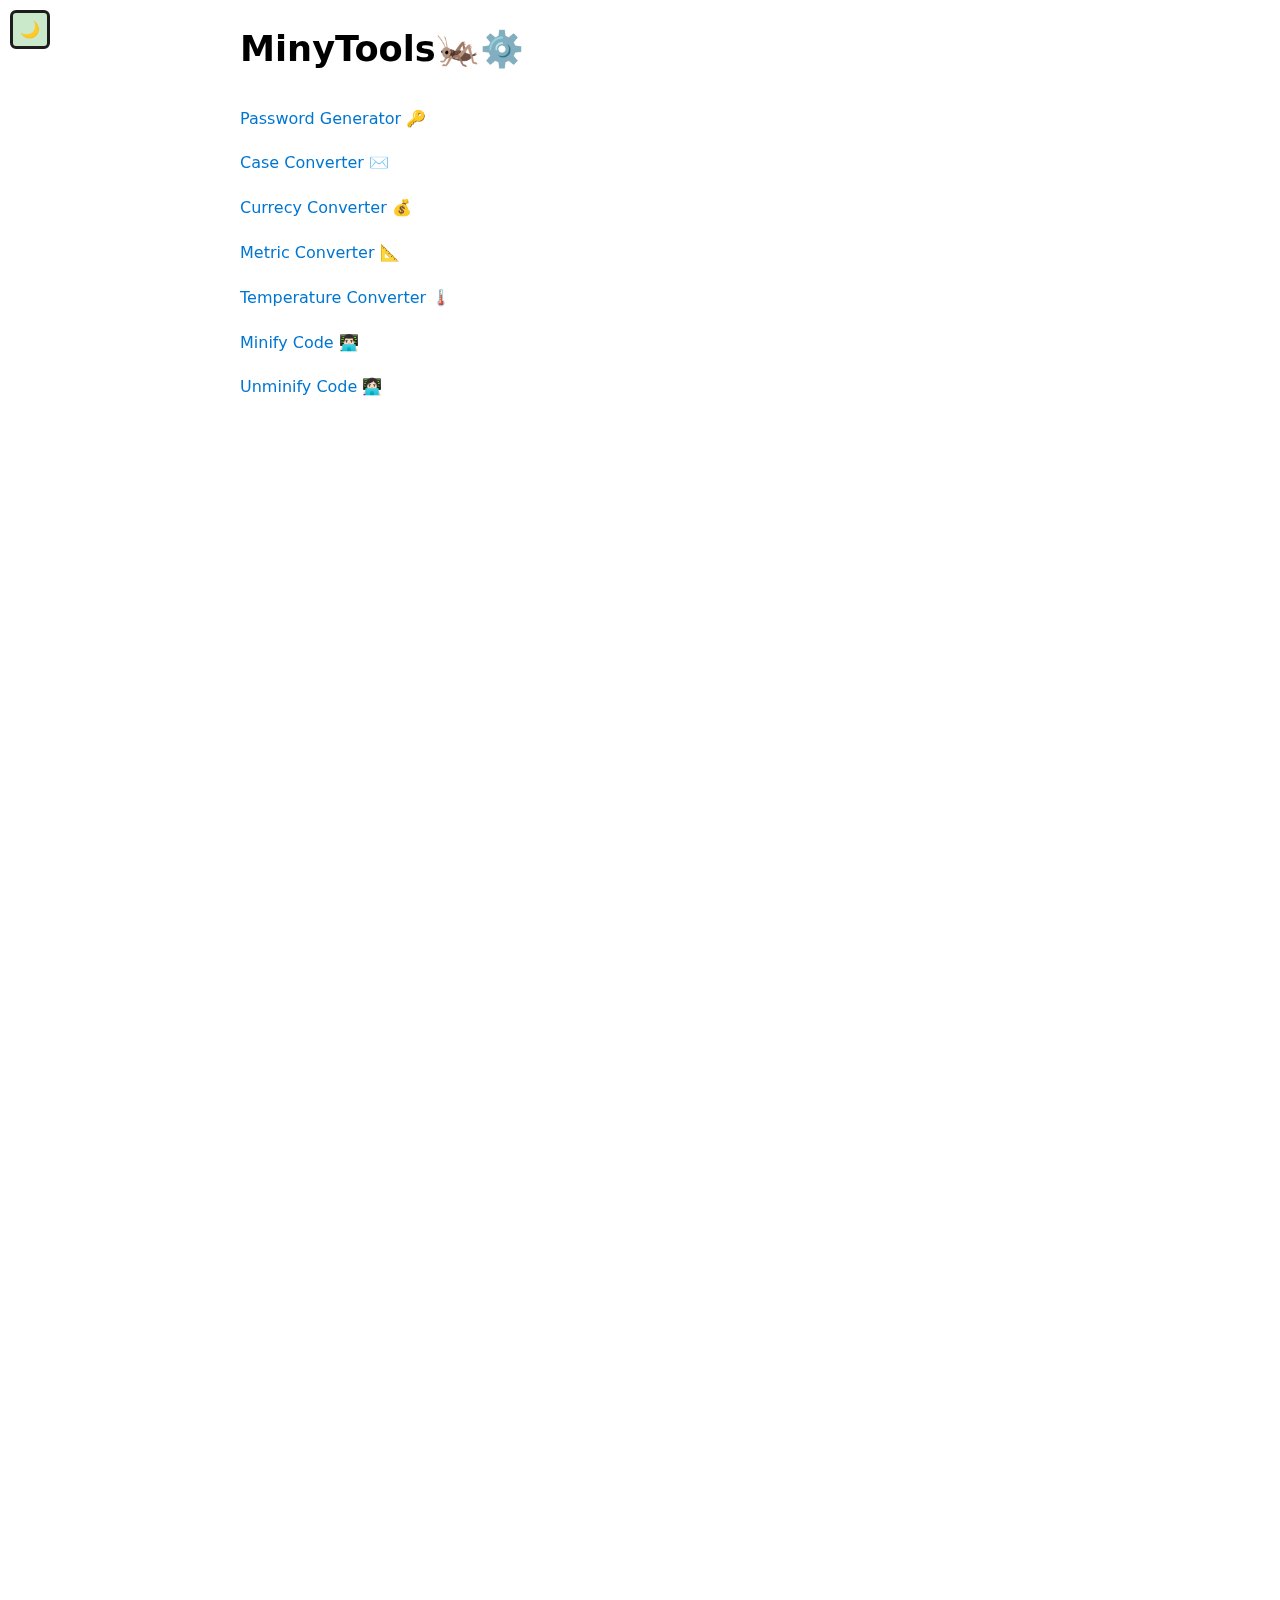
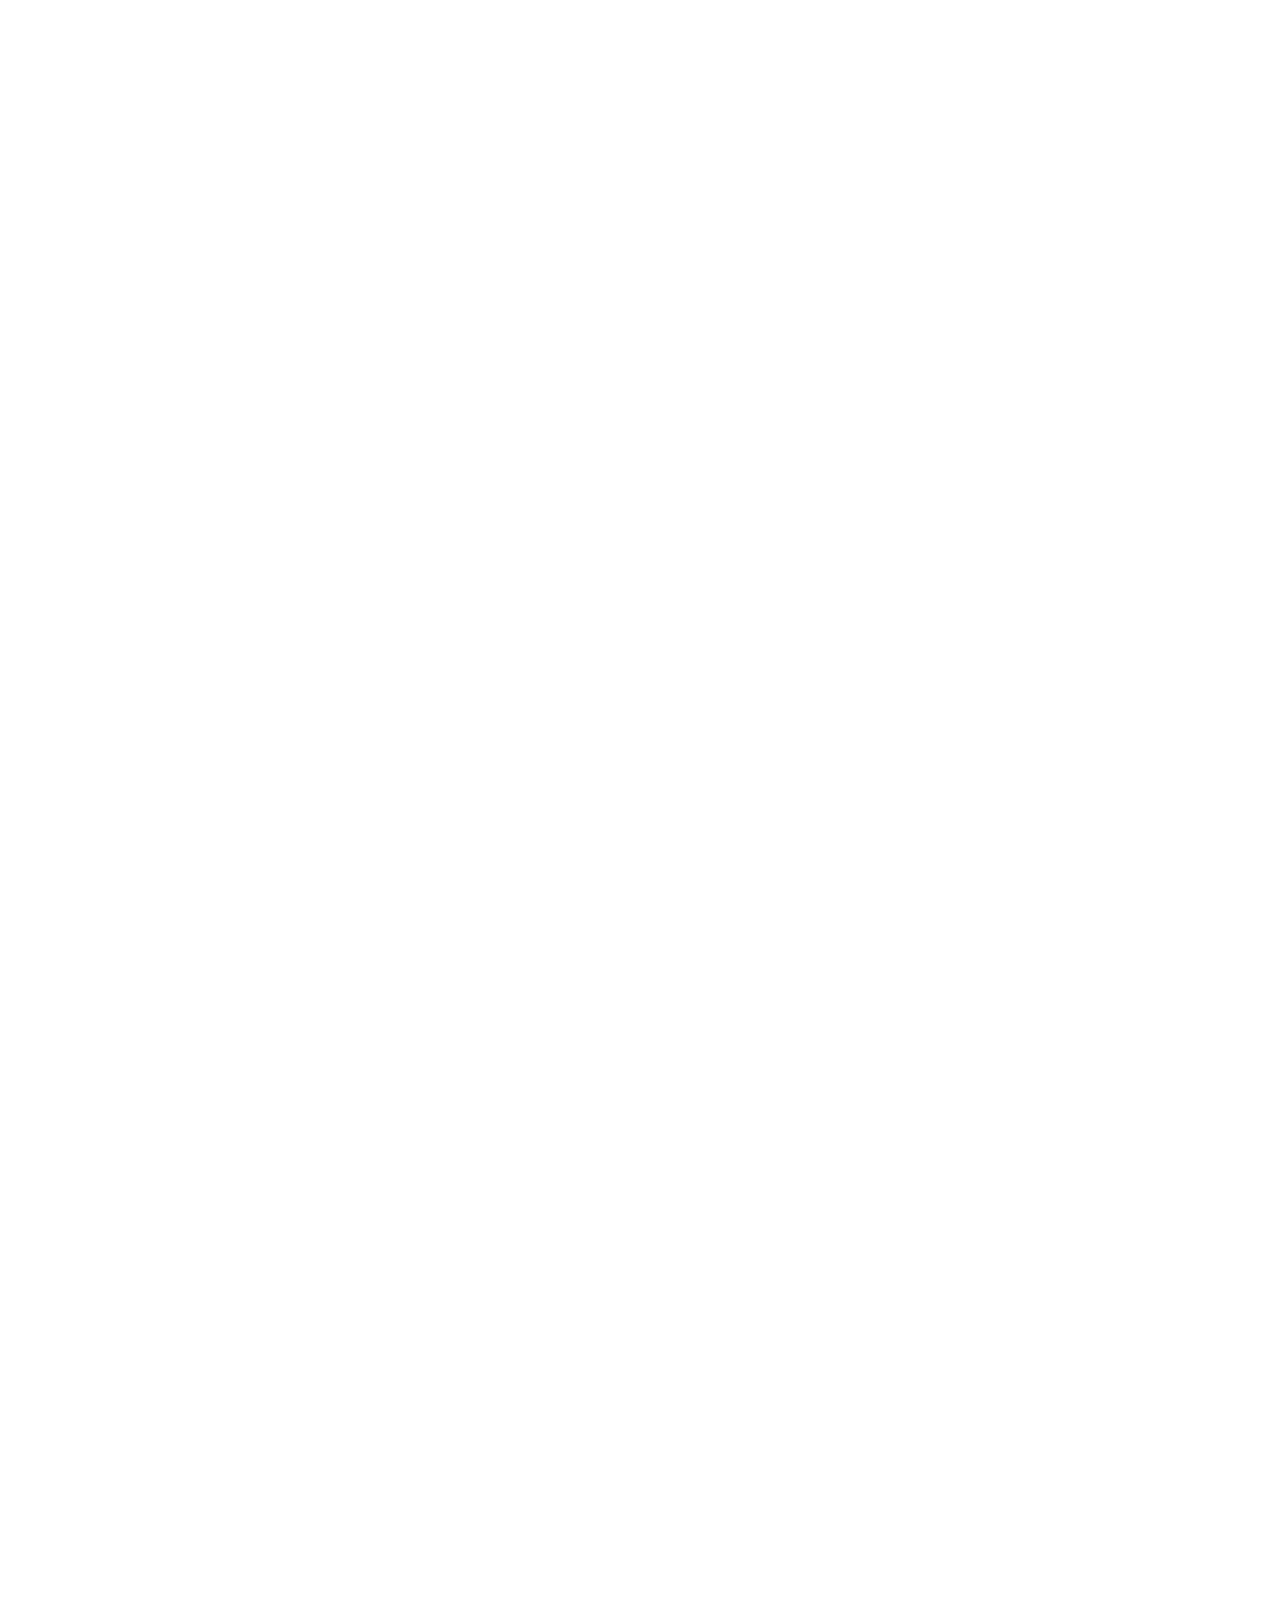
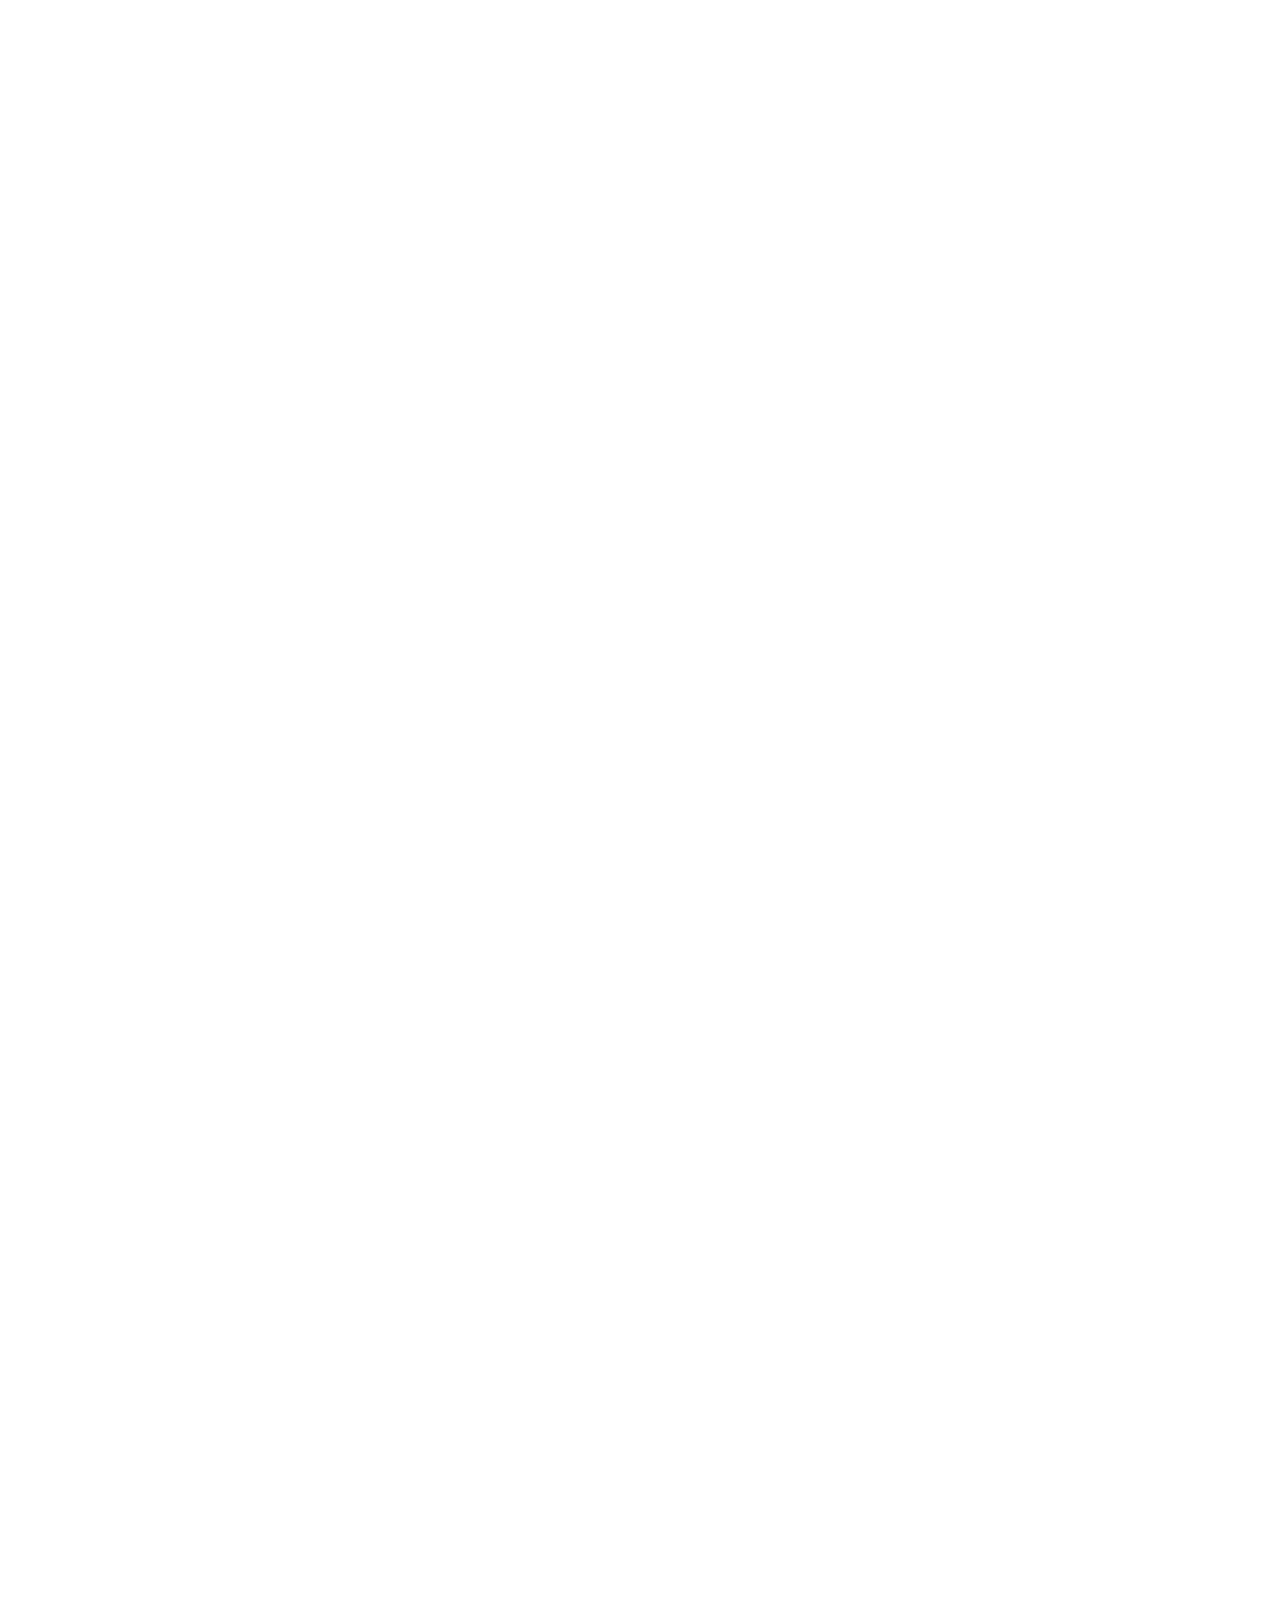
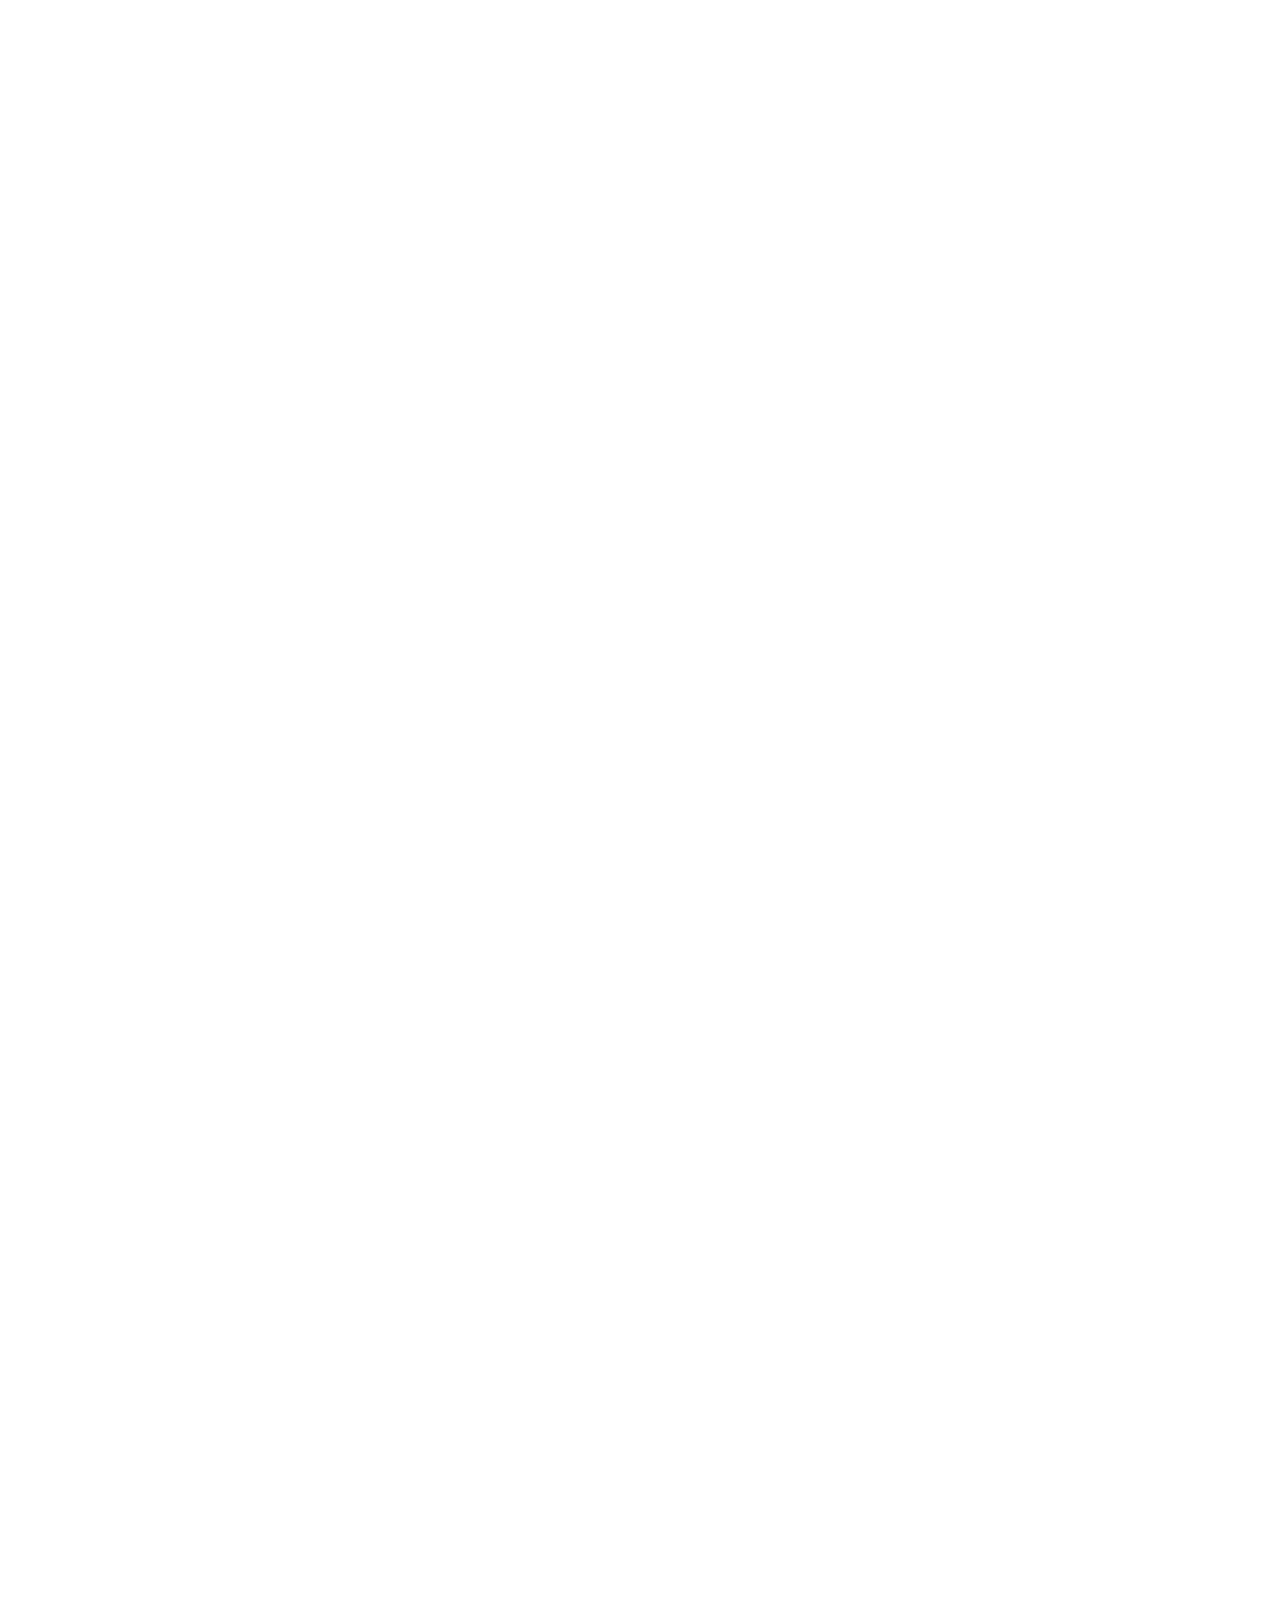
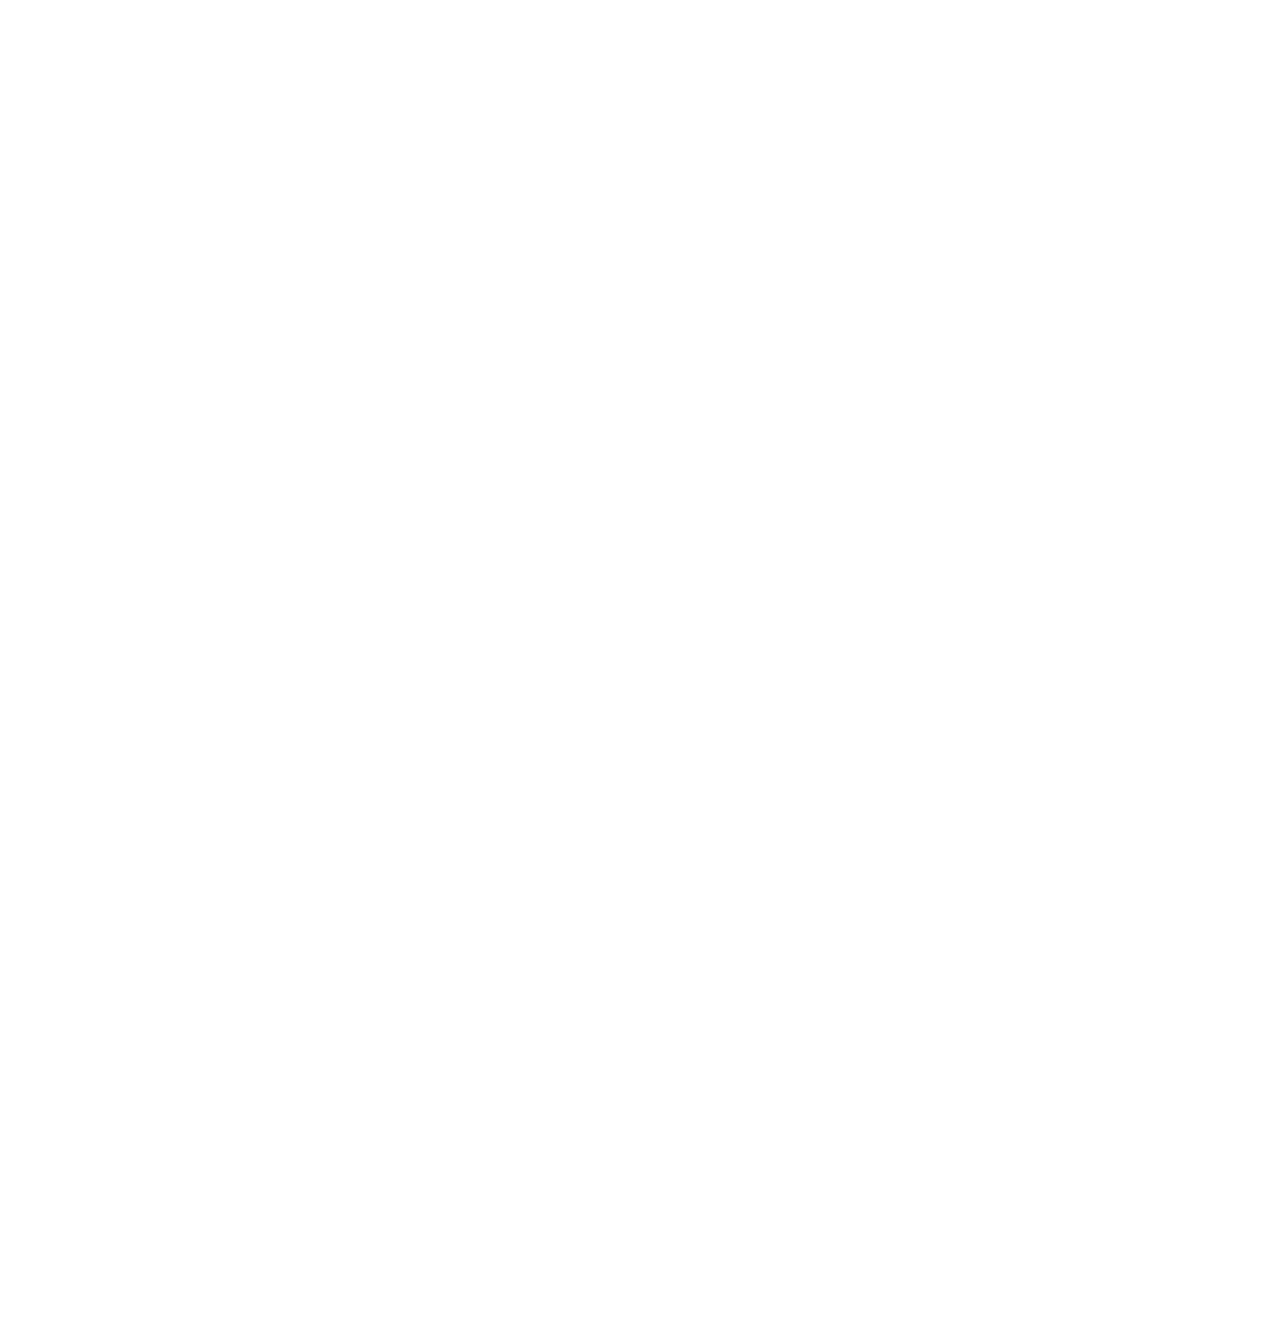
==== index.html @ 75e83760 "init_code" ====
<!DOCTYPE html>
<html lang="en">

<head>
    <meta charset="UTF-8">
    <meta http-equiv="X-UA-Compatible" content="IE=edge">
    <meta name="viewport" content="width=device-width, initial-scale=1.0">
    <link href="https://unpkg.com/aos@2.3.1/dist/aos.css" rel="stylesheet">
    <script src="https://unpkg.com/aos@2.3.1/dist/aos.js"></script>
    <link rel="stylesheet" href="css/style.css">
    <script src="js/script.js"></script>
    <script src="js/passwordGenerator.js"></script>
    <script src="js/caseConverter.js"></script>
    <script src="js/currencyConverter.js"></script>
    <script src="js/metricConverter.js"></script>
    <script src="js/temperatreConverter.js"></script>
    <script src="js/minify.js"></script>
    <script src="js/unminify.js"></script>
    <link id="theme-style" rel="stylesheet" href="css/waterLight.css">
    <link rel="icon" href="data:image/svg+xml,<svg xmlns=%22http://www.w3.org/2000/svg%22 viewBox=%220 0 100 100%22><text y=%22.9em%22 font-size=%2290%22>🦗</text></svg>">
    <title>MinyTools</title>
</head>

<body onload="initTheme()">
    <script>AOS.init();</script>
    
    <button class="theme-button" onclick="changeTheme()" id="theme-toggle">🌙</button>
    <div data-aos="fade-right">
        <h1 id="summary">MinyTools🦗⚙️</h1></br>
        <a href="#password-generator">Password Generator 🔑</a></br></br>
        <a href="#case-converter">Case Converter ✉️</a></br></br>
        <a href="#currency-converter">Currecy Converter  💰</a></br></br>
        <a href="#metric-converter">Metric Converter 📐</a></br></br>
        <a href="#temperature-converter">Temperature Converter 🌡️</a></br></br>
        <a href="#minify-code">Minify Code 👨🏻‍💻</a></br></br>
        <a href="#unminify-code">Unminify Code 👩🏻‍💻</a></br></br>   
    </div>

    <!-- PASSWORD GENERATOR  -->
    <div data-aos="fade-left">
        <h1 id="password-generator">Password Generator 🔑</h1>
        <br>
        <label for="password-length">Password Length</label>
        <input type="number" id="password-length" name="password-length" min="1" max="50" value="8"><br>
        <input checked type="checkbox" name="uppercase" id="uppercase"><label for="uppercase">Uppercase</label></br></br>
        <input checked type="checkbox" name="numbers" id="numbers"><label for="numbers">Numbers</label></br></br>
        <input checked type="checkbox" name="symbols" id="symbols"><label for="symbols">Symbols</label></br></br>
        <button onload="generatePassword()" onclick="generatePassword()">Generate</button><br><br>
        <input disabled type="text" id="password" value="">
        <button id="copy-password" onclick="copyPassword()">Copy to clipboard</button>
        <br>
        <a class="back-to-top" href="#summary">Back to top ⬆</a>
    </div>



    <div data-aos="fade-right">
        <h1 id="case-converter">Case Converter  ✉️</h1>
        </br>
        <form> 
            <textarea id="input" rows="10" cols="50"></textarea><br><br>
            <button onclick="sentenceCase()">Sentence case</button>
            <button onclick="lowerCase()">lower case</button>
            <button onclick="upperCase()">UPPER CASE</button>
            <button onclick="capitalizedCase()">Capitalized Case</button>
            <button onclick="alternatingCase()">aLtErNaTiNg cAsE</button>
            <button onclick="titleCase()">Title Case</button>
            <button onclick="inverseCase()">InVeRsE CaSe</button><br><br>
            <textarea id="output" rows="10" cols="50"></textarea>
            <button onclick="downloadText()">Download Text</button>
            <button id="caseConverterCopy" onclick="copyToClipboard()">Copy to Clipboard</button>
            <button onclick="clearText()">Clear</button>
        </form>
        </br>
        <a class="back-to-top" href="#summary">Back to top ⬆</a>
    </div>

    <div data-aos="fade-left">
        <h1 id="currency-converter">Currecy Converter 💰</h1>
        </br>
        <form> 
            <label for="currency-1">From:</label>
            <select id="currency-1">
                <option value="USD">Dólar Americano (USD)</option>
                <option value="EUR">Euro (EUR)</option>
                <option value="GBP">Libra Esterlina (GBP)</option>
                <option value="JPY">Iene Japonês (JPY)</option>
            </select><br><br>

            <label for="currency-2">To:</label>
            <select id="currency-2">
                <option value="USD">Dólar Americano (USD)</option>
                <option value="EUR">Euro (EUR)</option>
                <option value="GBP">Libra Esterlina (GBP)</option>
                <option value="JPY">Iene Japonês (JPY)</option>
            </select><br><br>

            <label for="amount">Quantity:</label>
            <input type="number" id="amount" value="1">

            <button onclick="convertCurrency()">Converter</button><br><br>
            <br>
            <label for="result">Result:</label>
            <br>
            <input disabled id="result"></input>
        </form>
        </br>
        <a class="back-to-top" href="#summary">Back to top ⬆</a>
    </div>
    
    <div data-aos="fade-right">
        <h1 id="metric-converter">Metric Converter</h1>
        </br>
        <form> 
            <textarea name="about" id="about" placeholder="Write here..."></textarea>
            <input type="submit" value="Generate"> 
        </form>
        </br>
        <a class="back-to-top" href="#summary">Back to top ⬆</a>
    
    </div>



    <!-- TEMPERATURE CONVERTER -->
    <div data-aos="fade-left">
        <h1 id="temperature-converter">Temperature Converter 🌡️</h1>
        <form>
            <br>
            <input type="number" id="temperatureInput" placeholder="Enter temperature"><br>
            <label>From: </label>
            <select id="scaleInput">
                <option value="celsius">Celsius</option>
                <option value="fahrenheit">Fahrenheit</option>
                <option value="kelvin">Kelvin</option>
                <option value="reaumur">Reaumur</option>
                <option value="rankine">Rankine</option>
            </select><br>
            <label>To: </label>
            <select id="scaleOutput">
                <option value="celsius">Celsius</option>
                <option value="fahrenheit">Fahrenheit</option>
                <option value="kelvin">Kelvin</option>
                <option value="reaumur">Reaumur</option>
                <option value="rankine">Rankine</option>
            </select><br>
            <label>Decimal places: </label>
            <select id="decimalPlaces">
                <option value="2" selected>2</option>
                <option value="3">3</option>
                <option value="4">4</option>
                <option value="5">5</option>
            </select>
            <br><br>
            <button onclick="temperatureConvert()">Convert</button><br><br>
            <label>Output temperature: </label>
            <input type="number" id="temperatureOutput" readonly><br><br>
        </form>
        <a class="back-to-top" href="#summary">Back to top ⬆</a>
    </div>

    <div data-aos="fade-right">
        <h1 id="minify-code">Minify code</h1>
        </br>
        <form> 
            <textarea name="about" id="about" placeholder="Write here..."></textarea>
            <input type="submit" value="Generate"> 
        </form>
        </br>
        <a class="back-to-top" href="#summary">Back to top ⬆</a>
    </div>

    <div data-aos="fade-left">
        <h1 id="unminify-code">Unminify code</h1>
        </br>
        <form> 
            <textarea name="about" id="about" placeholder="Write here..."></textarea>
            <input type="submit" value="Generate"> 
        </form>
        </br>
        <a class="back-to-top" href="#summary">Back to top ⬆</a>
    </div>

    <footer data-aos="fade-up">
        <h3>All rights reserved to <b><i> <a class="back-to-top" href="https://mikaiodev.com">mikaiodev.com</a> </i></b></h3>
        <a href="mailto:mikaiodev@gmail.com">Email</a><br><br>
        <a href="https://github.com/Mika-IO">🐱 Github</a><br><br>
        <a href="https://www.linkedin.com/in/mikaiofaria/">👔 Linkedin</a><br><br>
    </footer>
   
</body>

</html>
---- css/style.css ----
div {
    height: 100vh;
    width: 80vh;
}

.theme-button{
    border-width:3px;
    background-color:#cae8ca;
    border-style:solid;
    position:fixed;
    padding:7px;
    top: 10px;
    left: 10px;
    cursor: pointer;
}

.back-to-top:not(:first-child){
    position:fixed;
    padding:7px;
    bottom: 10px;
    right: 10px;
    cursor: pointer;
}
---- css/waterLight.css ----
/**
 * Forced light theme version
 */

 :root {
    --background-body: #fff;
    --background: #efefef;
    --background-alt: #f7f7f7;
    --selection: #9e9e9e;
    --text-main: #363636;
    --text-bright: #000;
    --text-muted: #70777f;
    --links: #0076d1;
    --focus: #0096bfab;
    --border: #dbdbdb;
    --code: #000;
    --animation-duration: 0.1s;
    --button-base: #d0cfcf;
    --button-hover: #9b9b9b;
    --scrollbar-thumb: rgb(170, 170, 170);
    --scrollbar-thumb-hover: var(--button-hover);
    --form-placeholder: #949494;
    --form-text: #1d1d1d;
    --variable: #39a33c;
    --highlight: #ff0;
    --select-arrow: url("data:image/svg+xml;charset=utf-8,%3C?xml version='1.0' encoding='utf-8'?%3E %3Csvg version='1.1' xmlns='http://www.w3.org/2000/svg' xmlns:xlink='http://www.w3.org/1999/xlink' height='62.5' width='116.9' fill='%23161f27'%3E %3Cpath d='M115.3,1.6 C113.7,0 111.1,0 109.5,1.6 L58.5,52.7 L7.4,1.6 C5.8,0 3.2,0 1.6,1.6 C0,3.2 0,5.8 1.6,7.4 L55.5,61.3 C56.3,62.1 57.3,62.5 58.4,62.5 C59.4,62.5 60.5,62.1 61.3,61.3 L115.2,7.4 C116.9,5.8 116.9,3.2 115.3,1.6Z'/%3E %3C/svg%3E");
  }
  
  html {
    scrollbar-color: rgb(170, 170, 170) #fff;
    scrollbar-color: var(--scrollbar-thumb) var(--background-body);
    scrollbar-width: thin;
  }
  
  body {
    font-family: system-ui, -apple-system, BlinkMacSystemFont, 'Segoe UI', 'Roboto', 'Oxygen', 'Ubuntu', 'Cantarell', 'Fira Sans', 'Droid Sans', 'Helvetica Neue', 'Segoe UI Emoji', 'Apple Color Emoji', 'Noto Color Emoji', sans-serif;
    line-height: 1.4;
    max-width: 800px;
    margin: 20px auto;
    padding: 0 10px;
    word-wrap: break-word;
    color: #363636;
    color: var(--text-main);
    background: #fff;
    background: var(--background-body);
    text-rendering: optimizeLegibility;
  }
  
  button {
    transition:
      background-color 0.1s linear,
      border-color 0.1s linear,
      color 0.1s linear,
      box-shadow 0.1s linear,
      transform 0.1s ease;
    transition:
      background-color var(--animation-duration) linear,
      border-color var(--animation-duration) linear,
      color var(--animation-duration) linear,
      box-shadow var(--animation-duration) linear,
      transform var(--animation-duration) ease;
  }
  
  input {
    transition:
      background-color 0.1s linear,
      border-color 0.1s linear,
      color 0.1s linear,
      box-shadow 0.1s linear,
      transform 0.1s ease;
    transition:
      background-color var(--animation-duration) linear,
      border-color var(--animation-duration) linear,
      color var(--animation-duration) linear,
      box-shadow var(--animation-duration) linear,
      transform var(--animation-duration) ease;
  }
  
  textarea {
    transition:
      background-color 0.1s linear,
      border-color 0.1s linear,
      color 0.1s linear,
      box-shadow 0.1s linear,
      transform 0.1s ease;
    transition:
      background-color var(--animation-duration) linear,
      border-color var(--animation-duration) linear,
      color var(--animation-duration) linear,
      box-shadow var(--animation-duration) linear,
      transform var(--animation-duration) ease;
  }
  
  h1 {
    font-size: 2.2em;
    margin-top: 0;
  }
  
  h1,
  h2,
  h3,
  h4,
  h5,
  h6 {
    margin-bottom: 12px;
    margin-top: 24px;
  }
  
  h1 {
    color: #000;
    color: var(--text-bright);
  }
  
  h2 {
    color: #000;
    color: var(--text-bright);
  }
  
  h3 {
    color: #000;
    color: var(--text-bright);
  }
  
  h4 {
    color: #000;
    color: var(--text-bright);
  }
  
  h5 {
    color: #000;
    color: var(--text-bright);
  }
  
  h6 {
    color: #000;
    color: var(--text-bright);
  }
  
  strong {
    color: #000;
    color: var(--text-bright);
  }
  
  h1,
  h2,
  h3,
  h4,
  h5,
  h6,
  b,
  strong,
  th {
    font-weight: 600;
  }
  
  q::before {
    content: none;
  }
  
  q::after {
    content: none;
  }
  
  blockquote {
    border-left: 4px solid #0096bfab;
    border-left: 4px solid var(--focus);
    margin: 1.5em 0;
    padding: 0.5em 1em;
    font-style: italic;
  }
  
  q {
    border-left: 4px solid #0096bfab;
    border-left: 4px solid var(--focus);
    margin: 1.5em 0;
    padding: 0.5em 1em;
    font-style: italic;
  }
  
  blockquote > footer {
    font-style: normal;
    border: 0;
  }
  
  blockquote cite {
    font-style: normal;
  }
  
  address {
    font-style: normal;
  }
  
  a[href^='mailto\:']::before {
    content: '📧 ';
  }
  
  a[href^='tel\:']::before {
    content: '📞 ';
  }
  
  a[href^='sms\:']::before {
    content: '💬 ';
  }
  
  mark {
    background-color: #ff0;
    background-color: var(--highlight);
    border-radius: 2px;
    padding: 0 2px 0 2px;
    color: #000;
  }
  
  a > code,
  a > strong {
    color: inherit;
  }
  
  button,
  select,
  input[type='submit'],
  input[type='reset'],
  input[type='button'],
  input[type='checkbox'],
  input[type='range'],
  input[type='radio'] {
    cursor: pointer;
  }
  
  input,
  select {
    display: block;
  }
  
  [type='checkbox'],
  [type='radio'] {
    display: initial;
  }
  
  input {
    color: #1d1d1d;
    color: var(--form-text);
    background-color: #efefef;
    background-color: var(--background);
    font-family: inherit;
    font-size: inherit;
    margin-right: 6px;
    margin-bottom: 6px;
    padding: 10px;
    border: none;
    border-radius: 6px;
    outline: none;
  }
  
  button {
    color: #1d1d1d;
    color: var(--form-text);
    background-color: #efefef;
    background-color: var(--background);
    font-family: inherit;
    font-size: inherit;
    margin-right: 6px;
    margin-bottom: 6px;
    padding: 10px;
    border: none;
    border-radius: 6px;
    outline: none;
  }
  
  textarea {
    color: #1d1d1d;
    color: var(--form-text);
    background-color: #efefef;
    background-color: var(--background);
    font-family: inherit;
    font-size: inherit;
    margin-right: 6px;
    margin-bottom: 6px;
    padding: 10px;
    border: none;
    border-radius: 6px;
    outline: none;
  }
  
  select {
    color: #1d1d1d;
    color: var(--form-text);
    background-color: #efefef;
    background-color: var(--background);
    font-family: inherit;
    font-size: inherit;
    margin-right: 6px;
    margin-bottom: 6px;
    padding: 10px;
    border: none;
    border-radius: 6px;
    outline: none;
  }
  
  button {
    background-color: #d0cfcf;
    background-color: var(--button-base);
    padding-right: 30px;
    padding-left: 30px;
  }
  
  input[type='submit'] {
    background-color: #d0cfcf;
    background-color: var(--button-base);
    padding-right: 30px;
    padding-left: 30px;
  }
  
  input[type='reset'] {
    background-color: #d0cfcf;
    background-color: var(--button-base);
    padding-right: 30px;
    padding-left: 30px;
  }
  
  input[type='button'] {
    background-color: #d0cfcf;
    background-color: var(--button-base);
    padding-right: 30px;
    padding-left: 30px;
  }
  
  button:hover {
    background: #9b9b9b;
    background: var(--button-hover);
  }
  
  input[type='submit']:hover {
    background: #9b9b9b;
    background: var(--button-hover);
  }
  
  input[type='reset']:hover {
    background: #9b9b9b;
    background: var(--button-hover);
  }
  
  input[type='button']:hover {
    background: #9b9b9b;
    background: var(--button-hover);
  }
  
  input[type='color'] {
    min-height: 2rem;
    padding: 8px;
    cursor: pointer;
  }
  
  input[type='checkbox'],
  input[type='radio'] {
    height: 1em;
    width: 1em;
  }
  
  input[type='radio'] {
    border-radius: 100%;
  }
  
  input {
    vertical-align: top;
  }
  
  label {
    vertical-align: middle;
    margin-bottom: 4px;
    display: inline-block;
  }
  
  input:not([type='checkbox']):not([type='radio']),
  input[type='range'],
  select,
  button,
  textarea {
    -webkit-appearance: none;
  }
  
  textarea {
    display: block;
    margin-right: 0;
    box-sizing: border-box;
    resize: vertical;
  }
  
  textarea:not([cols]) {
    width: 100%;
  }
  
  textarea:not([rows]) {
    min-height: 40px;
    height: 140px;
  }
  
  select {
    background: #efefef url("data:image/svg+xml;charset=utf-8,%3C?xml version='1.0' encoding='utf-8'?%3E %3Csvg version='1.1' xmlns='http://www.w3.org/2000/svg' xmlns:xlink='http://www.w3.org/1999/xlink' height='62.5' width='116.9' fill='%23161f27'%3E %3Cpath d='M115.3,1.6 C113.7,0 111.1,0 109.5,1.6 L58.5,52.7 L7.4,1.6 C5.8,0 3.2,0 1.6,1.6 C0,3.2 0,5.8 1.6,7.4 L55.5,61.3 C56.3,62.1 57.3,62.5 58.4,62.5 C59.4,62.5 60.5,62.1 61.3,61.3 L115.2,7.4 C116.9,5.8 116.9,3.2 115.3,1.6Z'/%3E %3C/svg%3E") calc(100% - 12px) 50% / 12px no-repeat;
    background: var(--background) var(--select-arrow) calc(100% - 12px) 50% / 12px no-repeat;
    padding-right: 35px;
  }
  
  select::-ms-expand {
    display: none;
  }
  
  select[multiple] {
    padding-right: 10px;
    background-image: none;
    overflow-y: auto;
  }
  
  input:focus {
    box-shadow: 0 0 0 2px #0096bfab;
    box-shadow: 0 0 0 2px var(--focus);
  }
  
  select:focus {
    box-shadow: 0 0 0 2px #0096bfab;
    box-shadow: 0 0 0 2px var(--focus);
  }
  
  button:focus {
    box-shadow: 0 0 0 2px #0096bfab;
    box-shadow: 0 0 0 2px var(--focus);
  }
  
  textarea:focus {
    box-shadow: 0 0 0 2px #0096bfab;
    box-shadow: 0 0 0 2px var(--focus);
  }
  
  input[type='checkbox']:active,
  input[type='radio']:active,
  input[type='submit']:active,
  input[type='reset']:active,
  input[type='button']:active,
  input[type='range']:active,
  button:active {
    transform: translateY(2px);
  }
  
  input:disabled,
  select:disabled,
  button:disabled,
  textarea:disabled {
    cursor: not-allowed;
    opacity: 0.5;
  }
  
  ::-moz-placeholder {
    color: #949494;
    color: var(--form-placeholder);
  }
  
  :-ms-input-placeholder {
    color: #949494;
    color: var(--form-placeholder);
  }
  
  ::-ms-input-placeholder {
    color: #949494;
    color: var(--form-placeholder);
  }
  
  ::placeholder {
    color: #949494;
    color: var(--form-placeholder);
  }
  
  fieldset {
    border: 1px #0096bfab solid;
    border: 1px var(--focus) solid;
    border-radius: 6px;
    margin: 0;
    margin-bottom: 12px;
    padding: 10px;
  }
  
  legend {
    font-size: 0.9em;
    font-weight: 600;
  }
  
  input[type='range'] {
    margin: 10px 0;
    padding: 10px 0;
    background: transparent;
  }
  
  input[type='range']:focus {
    outline: none;
  }
  
  input[type='range']::-webkit-slider-runnable-track {
    width: 100%;
    height: 9.5px;
    -webkit-transition: 0.2s;
    transition: 0.2s;
    background: #efefef;
    background: var(--background);
    border-radius: 3px;
  }
  
  input[type='range']::-webkit-slider-thumb {
    box-shadow: 0 1px 1px #000, 0 0 1px #0d0d0d;
    height: 20px;
    width: 20px;
    border-radius: 50%;
    background: #dbdbdb;
    background: var(--border);
    -webkit-appearance: none;
    margin-top: -7px;
  }
  
  input[type='range']:focus::-webkit-slider-runnable-track {
    background: #efefef;
    background: var(--background);
  }
  
  input[type='range']::-moz-range-track {
    width: 100%;
    height: 9.5px;
    -moz-transition: 0.2s;
    transition: 0.2s;
    background: #efefef;
    background: var(--background);
    border-radius: 3px;
  }
  
  input[type='range']::-moz-range-thumb {
    box-shadow: 1px 1px 1px #000, 0 0 1px #0d0d0d;
    height: 20px;
    width: 20px;
    border-radius: 50%;
    background: #dbdbdb;
    background: var(--border);
  }
  
  input[type='range']::-ms-track {
    width: 100%;
    height: 9.5px;
    background: transparent;
    border-color: transparent;
    border-width: 16px 0;
    color: transparent;
  }
  
  input[type='range']::-ms-fill-lower {
    background: #efefef;
    background: var(--background);
    border: 0.2px solid #010101;
    border-radius: 3px;
    box-shadow: 1px 1px 1px #000, 0 0 1px #0d0d0d;
  }
  
  input[type='range']::-ms-fill-upper {
    background: #efefef;
    background: var(--background);
    border: 0.2px solid #010101;
    border-radius: 3px;
    box-shadow: 1px 1px 1px #000, 0 0 1px #0d0d0d;
  }
  
  input[type='range']::-ms-thumb {
    box-shadow: 1px 1px 1px #000, 0 0 1px #0d0d0d;
    border: 1px solid #000;
    height: 20px;
    width: 20px;
    border-radius: 50%;
    background: #dbdbdb;
    background: var(--border);
  }
  
  input[type='range']:focus::-ms-fill-lower {
    background: #efefef;
    background: var(--background);
  }
  
  input[type='range']:focus::-ms-fill-upper {
    background: #efefef;
    background: var(--background);
  }
  
  a {
    text-decoration: none;
    color: #0076d1;
    color: var(--links);
  }
  
  a:hover {
    text-decoration: underline;
  }
  
  code {
    background: #efefef;
    background: var(--background);
    color: #000;
    color: var(--code);
    padding: 2.5px 5px;
    border-radius: 6px;
    font-size: 1em;
  }
  
  samp {
    background: #efefef;
    background: var(--background);
    color: #000;
    color: var(--code);
    padding: 2.5px 5px;
    border-radius: 6px;
    font-size: 1em;
  }
  
  time {
    background: #efefef;
    background: var(--background);
    color: #000;
    color: var(--code);
    padding: 2.5px 5px;
    border-radius: 6px;
    font-size: 1em;
  }
  
  pre > code {
    padding: 10px;
    display: block;
    overflow-x: auto;
  }
  
  var {
    color: #39a33c;
    color: var(--variable);
    font-style: normal;
    font-family: monospace;
  }
  
  kbd {
    background: #efefef;
    background: var(--background);
    border: 1px solid #dbdbdb;
    border: 1px solid var(--border);
    border-radius: 2px;
    color: #363636;
    color: var(--text-main);
    padding: 2px 4px 2px 4px;
  }
  
  img,
  video {
    max-width: 100%;
    height: auto;
  }
  
  hr {
    border: none;
    border-top: 1px solid #dbdbdb;
    border-top: 1px solid var(--border);
  }
  
  table {
    border-collapse: collapse;
    margin-bottom: 10px;
    width: 100%;
    table-layout: fixed;
  }
  
  table caption {
    text-align: left;
  }
  
  td,
  th {
    padding: 6px;
    text-align: left;
    vertical-align: top;
    word-wrap: break-word;
  }
  
  thead {
    border-bottom: 1px solid #dbdbdb;
    border-bottom: 1px solid var(--border);
  }
  
  tfoot {
    border-top: 1px solid #dbdbdb;
    border-top: 1px solid var(--border);
  }
  
  tbody tr:nth-child(even) {
    background-color: #efefef;
    background-color: var(--background);
  }
  
  tbody tr:nth-child(even) button {
    background-color: #f7f7f7;
    background-color: var(--background-alt);
  }
  
  tbody tr:nth-child(even) button:hover {
    background-color: #fff;
    background-color: var(--background-body);
  }
  
  ::-webkit-scrollbar {
    height: 10px;
    width: 10px;
  }
  
  ::-webkit-scrollbar-track {
    background: #efefef;
    background: var(--background);
    border-radius: 6px;
  }
  
  ::-webkit-scrollbar-thumb {
    background: rgb(170, 170, 170);
    background: var(--scrollbar-thumb);
    border-radius: 6px;
  }
  
  ::-webkit-scrollbar-thumb:hover {
    background: #9b9b9b;
    background: var(--scrollbar-thumb-hover);
  }
  
  ::-moz-selection {
    background-color: #9e9e9e;
    background-color: var(--selection);
    color: #000;
    color: var(--text-bright);
  }
  
  ::selection {
    background-color: #9e9e9e;
    background-color: var(--selection);
    color: #000;
    color: var(--text-bright);
  }
  
  details {
    display: flex;
    flex-direction: column;
    align-items: flex-start;
    background-color: #f7f7f7;
    background-color: var(--background-alt);
    padding: 10px 10px 0;
    margin: 1em 0;
    border-radius: 6px;
    overflow: hidden;
  }
  
  details[open] {
    padding: 10px;
  }
  
  details > :last-child {
    margin-bottom: 0;
  }
  
  details[open] summary {
    margin-bottom: 10px;
  }
  
  summary {
    display: list-item;
    background-color: #efefef;
    background-color: var(--background);
    padding: 10px;
    margin: -10px -10px 0;
    cursor: pointer;
    outline: none;
  }
  
  summary:hover,
  summary:focus {
    text-decoration: underline;
  }
  
  details > :not(summary) {
    margin-top: 0;
  }
  
  summary::-webkit-details-marker {
    color: #363636;
    color: var(--text-main);
  }
  
  dialog {
    background-color: #f7f7f7;
    background-color: var(--background-alt);
    color: #363636;
    color: var(--text-main);
    border: none;
    border-radius: 6px;
    border-color: #dbdbdb;
    border-color: var(--border);
    padding: 10px 30px;
  }
  
  dialog > header:first-child {
    background-color: #efefef;
    background-color: var(--background);
    border-radius: 6px 6px 0 0;
    margin: -10px -30px 10px;
    padding: 10px;
    text-align: center;
  }
  
  dialog::-webkit-backdrop {
    background: #0000009c;
    -webkit-backdrop-filter: blur(4px);
            backdrop-filter: blur(4px);
  }
  
  dialog::backdrop {
    background: #0000009c;
    -webkit-backdrop-filter: blur(4px);
            backdrop-filter: blur(4px);
  }
  
  footer {
    border-top: 1px solid #dbdbdb;
    border-top: 1px solid var(--border);
    padding-top: 10px;
    color: #70777f;
    color: var(--text-muted);
  }
  
  body > footer {
    margin-top: 40px;
  }
  
  @media print {
    body,
    pre,
    code,
    summary,
    details,
    button,
    input,
    textarea {
      background-color: #fff;
    }
  
    button,
    input,
    textarea {
      border: 1px solid #000;
    }
  
    body,
    h1,
    h2,
    h3,
    h4,
    h5,
    h6,
    pre,
    code,
    button,
    input,
    textarea,
    footer,
    summary,
    strong {
      color: #000;
    }
  
    summary::marker {
      color: #000;
    }
  
    summary::-webkit-details-marker {
      color: #000;
    }
  
    tbody tr:nth-child(even) {
      background-color: #f2f2f2;
    }
  
    a {
      color: #00f;
      text-decoration: underline;
    }
  }
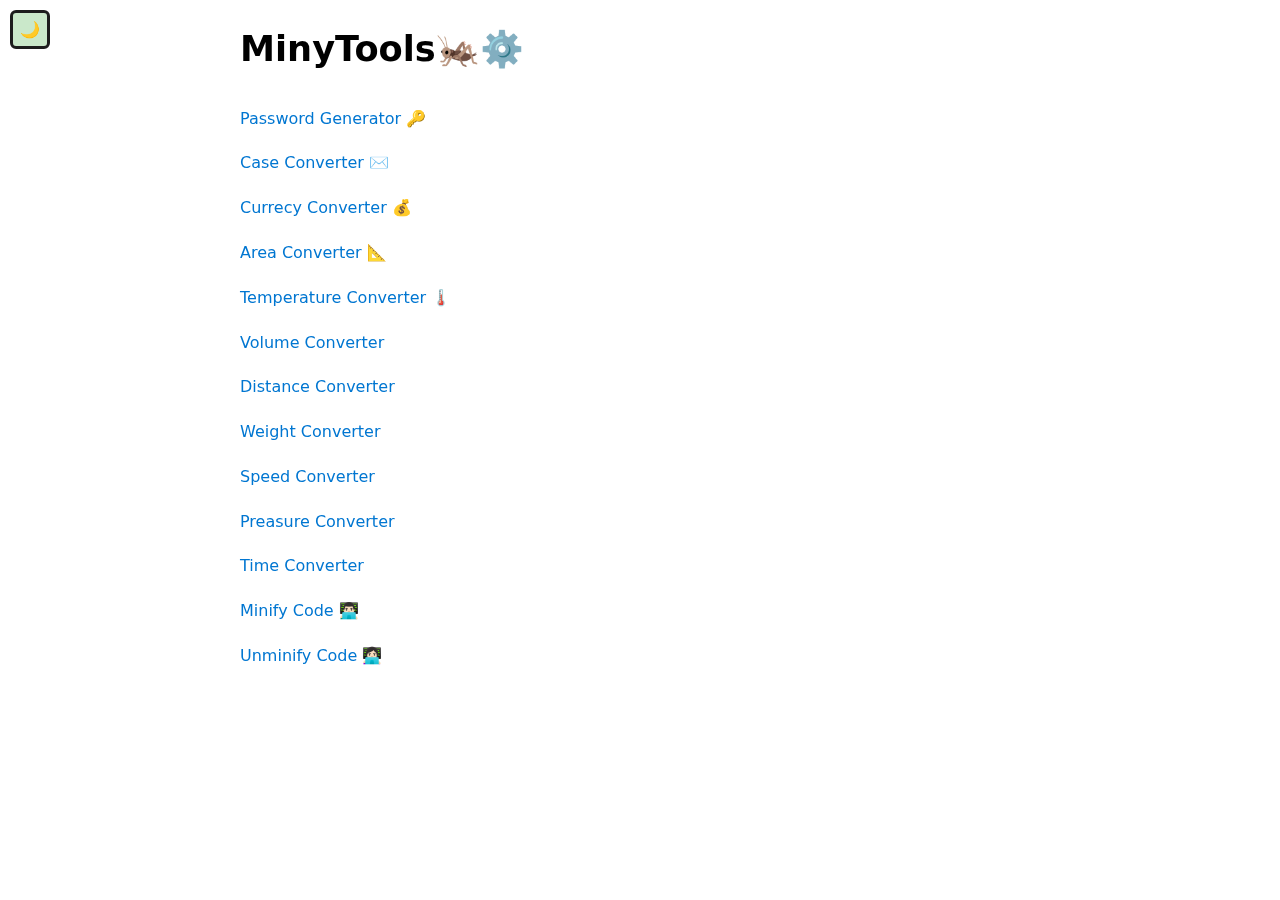
==== commit 342f8e04: "feat:add_tools_and_segregate_pages" ====
--- a/index.html
+++ b/index.html
@@ -6,17 +6,10 @@
     <meta http-equiv="X-UA-Compatible" content="IE=edge">
     <meta name="viewport" content="width=device-width, initial-scale=1.0">
     <link href="https://unpkg.com/aos@2.3.1/dist/aos.css" rel="stylesheet">
+    <link id="theme-style" rel="stylesheet" href="css/waterLight.css">
     <script src="https://unpkg.com/aos@2.3.1/dist/aos.js"></script>
     <link rel="stylesheet" href="css/style.css">
     <script src="js/script.js"></script>
-    <script src="js/passwordGenerator.js"></script>
-    <script src="js/caseConverter.js"></script>
-    <script src="js/currencyConverter.js"></script>
-    <script src="js/metricConverter.js"></script>
-    <script src="js/temperatreConverter.js"></script>
-    <script src="js/minify.js"></script>
-    <script src="js/unminify.js"></script>
-    <link id="theme-style" rel="stylesheet" href="css/waterLight.css">
     <link rel="icon" href="data:image/svg+xml,<svg xmlns=%22http://www.w3.org/2000/svg%22 viewBox=%220 0 100 100%22><text y=%22.9em%22 font-size=%2290%22>🦗</text></svg>">
     <title>MinyTools</title>
 </head>
@@ -27,167 +20,20 @@
     <button class="theme-button" onclick="changeTheme()" id="theme-toggle">🌙</button>
     <div data-aos="fade-right">
         <h1 id="summary">MinyTools🦗⚙️</h1></br>
-        <a href="#password-generator">Password Generator 🔑</a></br></br>
-        <a href="#case-converter">Case Converter ✉️</a></br></br>
-        <a href="#currency-converter">Currecy Converter  💰</a></br></br>
-        <a href="#metric-converter">Metric Converter 📐</a></br></br>
-        <a href="#temperature-converter">Temperature Converter 🌡️</a></br></br>
-        <a href="#minify-code">Minify Code 👨🏻‍💻</a></br></br>
-        <a href="#unminify-code">Unminify Code 👩🏻‍💻</a></br></br>   
+        <a href="tools/password-generator.html">Password Generator 🔑</a></br></br>
+        <a href="tools/case-converter.html">Case Converter ✉️</a></br></br>
+        <a href="tools/currency-converter.html">Currecy Converter  💰</a></br></br>
+        <a href="tools/area-converter.html">Area Converter 📐</a></br></br>
+        <a href="tools/temperature-converter.html">Temperature Converter 🌡️</a></br></br>
+        <a href="tools/volume-converter.html">Volume Converter</a></br></br>
+        <a href="tools/distance-converter.html">Distance Converter</a></br></br>
+        <a href="tools/weight-converter.html">Weight Converter</a></br></br>
+        <a href="tools/speed-converter.html">Speed Converter</a></br></br>
+        <a href="tools/preasure-converter.html">Preasure Converter</a></br></br>
+        <a href="tools/time-converter.html">Time Converter</a></br></br>
+        <a href="tools/minify-code.html">Minify Code 👨🏻‍💻</a></br></br>
+        <a href="tools/unminify-code.html">Unminify Code 👩🏻‍💻</a></br></br>   
     </div>
-
-    <!-- PASSWORD GENERATOR  -->
-    <div data-aos="fade-left">
-        <h1 id="password-generator">Password Generator 🔑</h1>
-        <br>
-        <label for="password-length">Password Length</label>
-        <input type="number" id="password-length" name="password-length" min="1" max="50" value="8"><br>
-        <input checked type="checkbox" name="uppercase" id="uppercase"><label for="uppercase">Uppercase</label></br></br>
-        <input checked type="checkbox" name="numbers" id="numbers"><label for="numbers">Numbers</label></br></br>
-        <input checked type="checkbox" name="symbols" id="symbols"><label for="symbols">Symbols</label></br></br>
-        <button onload="generatePassword()" onclick="generatePassword()">Generate</button><br><br>
-        <input disabled type="text" id="password" value="">
-        <button id="copy-password" onclick="copyPassword()">Copy to clipboard</button>
-        <br>
-        <a class="back-to-top" href="#summary">Back to top ⬆</a>
-    </div>
-
-
-
-    <div data-aos="fade-right">
-        <h1 id="case-converter">Case Converter  ✉️</h1>
-        </br>
-        <form> 
-            <textarea id="input" rows="10" cols="50"></textarea><br><br>
-            <button onclick="sentenceCase()">Sentence case</button>
-            <button onclick="lowerCase()">lower case</button>
-            <button onclick="upperCase()">UPPER CASE</button>
-            <button onclick="capitalizedCase()">Capitalized Case</button>
-            <button onclick="alternatingCase()">aLtErNaTiNg cAsE</button>
-            <button onclick="titleCase()">Title Case</button>
-            <button onclick="inverseCase()">InVeRsE CaSe</button><br><br>
-            <textarea id="output" rows="10" cols="50"></textarea>
-            <button onclick="downloadText()">Download Text</button>
-            <button id="caseConverterCopy" onclick="copyToClipboard()">Copy to Clipboard</button>
-            <button onclick="clearText()">Clear</button>
-        </form>
-        </br>
-        <a class="back-to-top" href="#summary">Back to top ⬆</a>
-    </div>
-
-    <div data-aos="fade-left">
-        <h1 id="currency-converter">Currecy Converter 💰</h1>
-        </br>
-        <form> 
-            <label for="currency-1">From:</label>
-            <select id="currency-1">
-                <option value="USD">Dólar Americano (USD)</option>
-                <option value="EUR">Euro (EUR)</option>
-                <option value="GBP">Libra Esterlina (GBP)</option>
-                <option value="JPY">Iene Japonês (JPY)</option>
-            </select><br><br>
-
-            <label for="currency-2">To:</label>
-            <select id="currency-2">
-                <option value="USD">Dólar Americano (USD)</option>
-                <option value="EUR">Euro (EUR)</option>
-                <option value="GBP">Libra Esterlina (GBP)</option>
-                <option value="JPY">Iene Japonês (JPY)</option>
-            </select><br><br>
-
-            <label for="amount">Quantity:</label>
-            <input type="number" id="amount" value="1">
-
-            <button onclick="convertCurrency()">Converter</button><br><br>
-            <br>
-            <label for="result">Result:</label>
-            <br>
-            <input disabled id="result"></input>
-        </form>
-        </br>
-        <a class="back-to-top" href="#summary">Back to top ⬆</a>
-    </div>
-    
-    <div data-aos="fade-right">
-        <h1 id="metric-converter">Metric Converter</h1>
-        </br>
-        <form> 
-            <textarea name="about" id="about" placeholder="Write here..."></textarea>
-            <input type="submit" value="Generate"> 
-        </form>
-        </br>
-        <a class="back-to-top" href="#summary">Back to top ⬆</a>
-    
-    </div>
-
-
-
-    <!-- TEMPERATURE CONVERTER -->
-    <div data-aos="fade-left">
-        <h1 id="temperature-converter">Temperature Converter 🌡️</h1>
-        <form>
-            <br>
-            <input type="number" id="temperatureInput" placeholder="Enter temperature"><br>
-            <label>From: </label>
-            <select id="scaleInput">
-                <option value="celsius">Celsius</option>
-                <option value="fahrenheit">Fahrenheit</option>
-                <option value="kelvin">Kelvin</option>
-                <option value="reaumur">Reaumur</option>
-                <option value="rankine">Rankine</option>
-            </select><br>
-            <label>To: </label>
-            <select id="scaleOutput">
-                <option value="celsius">Celsius</option>
-                <option value="fahrenheit">Fahrenheit</option>
-                <option value="kelvin">Kelvin</option>
-                <option value="reaumur">Reaumur</option>
-                <option value="rankine">Rankine</option>
-            </select><br>
-            <label>Decimal places: </label>
-            <select id="decimalPlaces">
-                <option value="2" selected>2</option>
-                <option value="3">3</option>
-                <option value="4">4</option>
-                <option value="5">5</option>
-            </select>
-            <br><br>
-            <button onclick="temperatureConvert()">Convert</button><br><br>
-            <label>Output temperature: </label>
-            <input type="number" id="temperatureOutput" readonly><br><br>
-        </form>
-        <a class="back-to-top" href="#summary">Back to top ⬆</a>
-    </div>
-
-    <div data-aos="fade-right">
-        <h1 id="minify-code">Minify code</h1>
-        </br>
-        <form> 
-            <textarea name="about" id="about" placeholder="Write here..."></textarea>
-            <input type="submit" value="Generate"> 
-        </form>
-        </br>
-        <a class="back-to-top" href="#summary">Back to top ⬆</a>
-    </div>
-
-    <div data-aos="fade-left">
-        <h1 id="unminify-code">Unminify code</h1>
-        </br>
-        <form> 
-            <textarea name="about" id="about" placeholder="Write here..."></textarea>
-            <input type="submit" value="Generate"> 
-        </form>
-        </br>
-        <a class="back-to-top" href="#summary">Back to top ⬆</a>
-    </div>
-
-    <footer data-aos="fade-up">
-        <h3>All rights reserved to <b><i> <a class="back-to-top" href="https://mikaiodev.com">mikaiodev.com</a> </i></b></h3>
-        <a href="mailto:mikaiodev@gmail.com">Email</a><br><br>
-        <a href="https://github.com/Mika-IO">🐱 Github</a><br><br>
-        <a href="https://www.linkedin.com/in/mikaiofaria/">👔 Linkedin</a><br><br>
-    </footer>
-   
 </body>
 
 </html>--- a/css/style.css
+++ b/css/style.css
@@ -1,6 +1,5 @@
 div {
-    height: 100vh;
-    width: 80vh;
+    height: 95vh;
 }
 
 .theme-button{
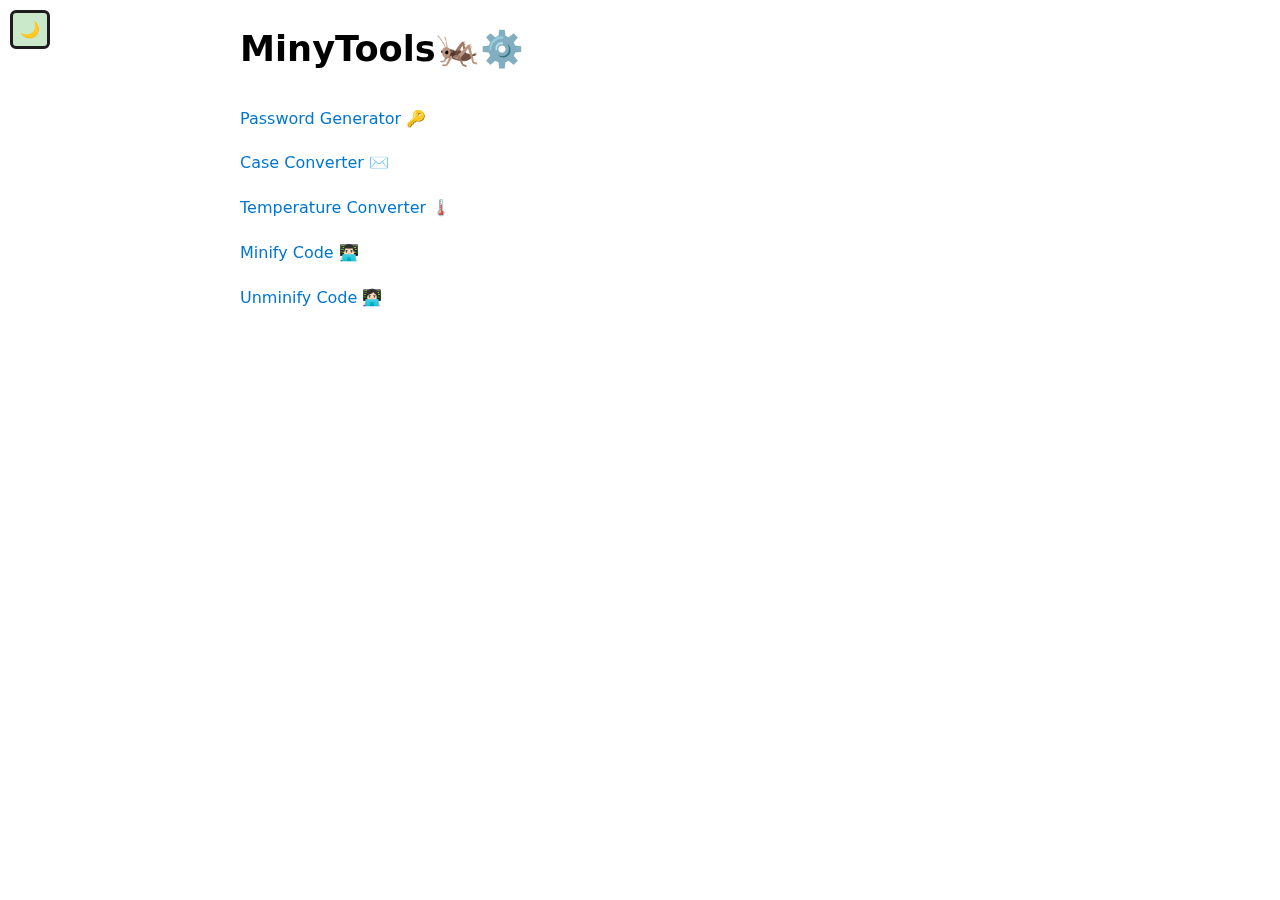
==== commit f128a1a8: "feat:organize_project" ====
--- a/index.html
+++ b/index.html
@@ -9,7 +9,7 @@
     <link id="theme-style" rel="stylesheet" href="css/waterLight.css">
     <script src="https://unpkg.com/aos@2.3.1/dist/aos.js"></script>
     <link rel="stylesheet" href="css/style.css">
-    <script src="js/script.js"></script>
+    <script src="js/scriptHome.js"></script>
     <link rel="icon" href="data:image/svg+xml,<svg xmlns=%22http://www.w3.org/2000/svg%22 viewBox=%220 0 100 100%22><text y=%22.9em%22 font-size=%2290%22>🦗</text></svg>">
     <title>MinyTools</title>
 </head>
@@ -22,15 +22,7 @@
         <h1 id="summary">MinyTools🦗⚙️</h1></br>
         <a href="tools/password-generator.html">Password Generator 🔑</a></br></br>
         <a href="tools/case-converter.html">Case Converter ✉️</a></br></br>
-        <a href="tools/currency-converter.html">Currecy Converter  💰</a></br></br>
-        <a href="tools/area-converter.html">Area Converter 📐</a></br></br>
         <a href="tools/temperature-converter.html">Temperature Converter 🌡️</a></br></br>
-        <a href="tools/volume-converter.html">Volume Converter</a></br></br>
-        <a href="tools/distance-converter.html">Distance Converter</a></br></br>
-        <a href="tools/weight-converter.html">Weight Converter</a></br></br>
-        <a href="tools/speed-converter.html">Speed Converter</a></br></br>
-        <a href="tools/preasure-converter.html">Preasure Converter</a></br></br>
-        <a href="tools/time-converter.html">Time Converter</a></br></br>
         <a href="tools/minify-code.html">Minify Code 👨🏻‍💻</a></br></br>
         <a href="tools/unminify-code.html">Unminify Code 👩🏻‍💻</a></br></br>   
     </div>
--- a/css/style.css
+++ b/css/style.css
@@ -20,3 +20,9 @@
     right: 10px;
     cursor: pointer;
 }
+
+@media screen and (max-width: 767px) {
+    .theme-button{
+        display: none;
+    }
+}
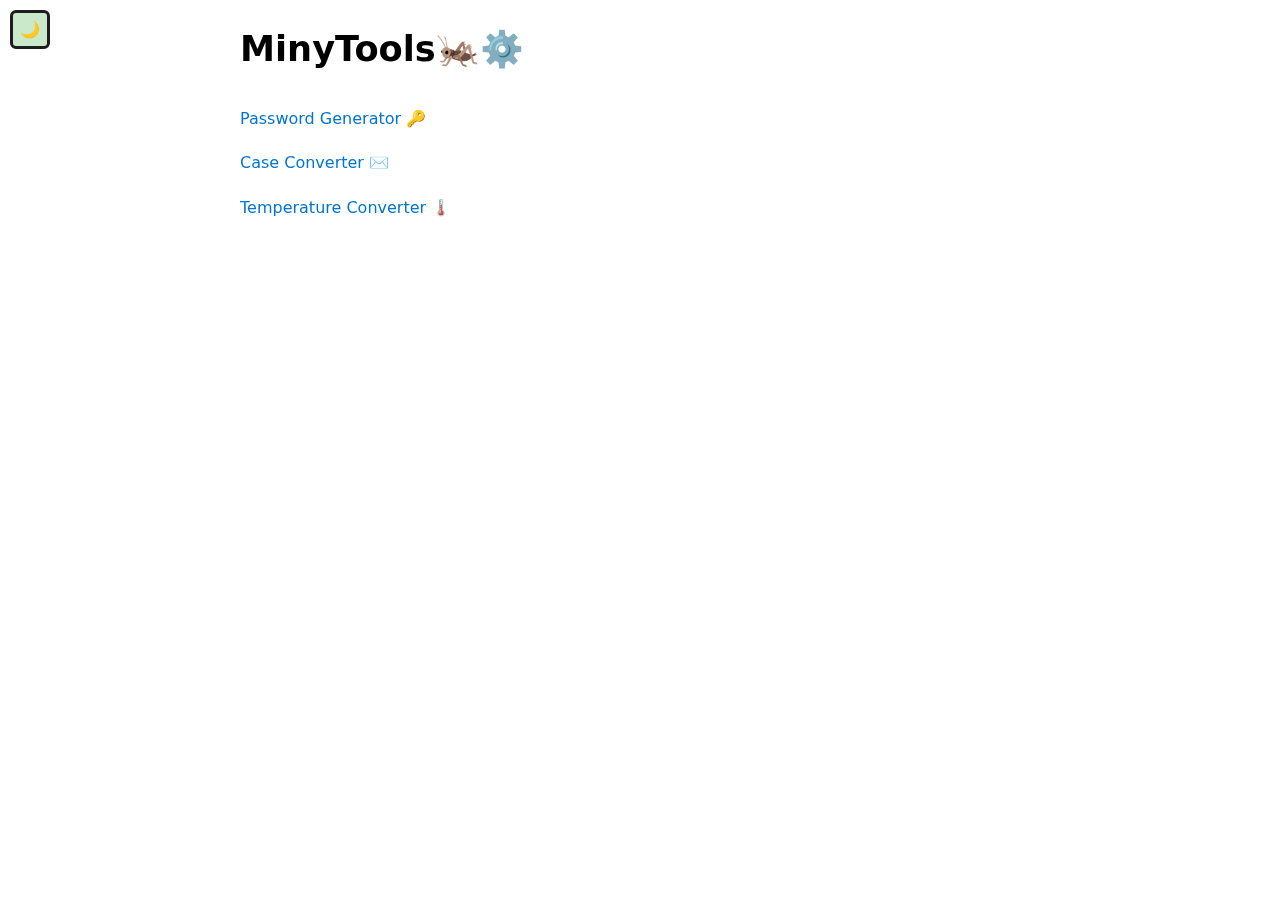
==== commit 31579169: "Update index.html" ====
--- a/index.html
+++ b/index.html
@@ -23,9 +23,11 @@
         <a href="tools/password-generator.html">Password Generator 🔑</a></br></br>
         <a href="tools/case-converter.html">Case Converter ✉️</a></br></br>
         <a href="tools/temperature-converter.html">Temperature Converter 🌡️</a></br></br>
+        <!-- FUTURE IMPLEMENTATION
         <a href="tools/minify-code.html">Minify Code 👨🏻‍💻</a></br></br>
-        <a href="tools/unminify-code.html">Unminify Code 👩🏻‍💻</a></br></br>   
+        <a href="tools/unminify-code.html">Unminify Code 👩🏻‍💻</a></br></br>    
+        -->
     </div>
 </body>
 
-</html>+</html>
